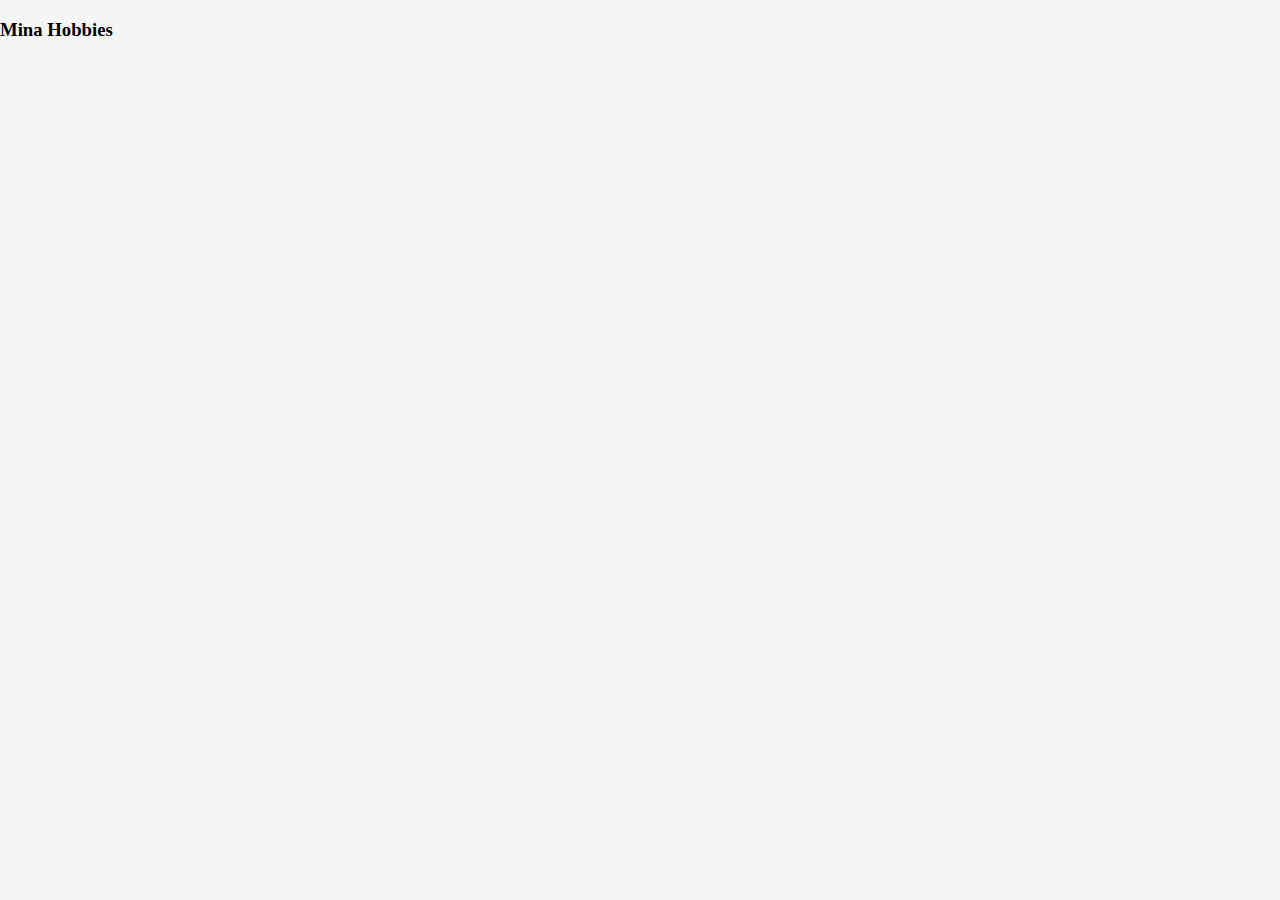
==== html/inspiration-sida.html @ 348b90f9 "Uppdatering" ====
<!DOCTYPE html>
<html lang="en">
<head>
    <meta charset="UTF-8">
    <meta http-equiv="X-UA-Compatible" content="IE=edge">
    <meta name="viewport" content="width=device-width, initial-scale=1.0">
    <link rel="stylesheet" href="/css/style.css">
    <title>Inspiration Sida</title>
</head>
<body>
    <header></header>
    <main>
        <h3><b>Mina Hobbies</b></h3>
    </main>
    <footer></footer>
</body>
</html>
---- css/style.css ----
body{
    margin: 0;
    background-color: whitesmoke;
}
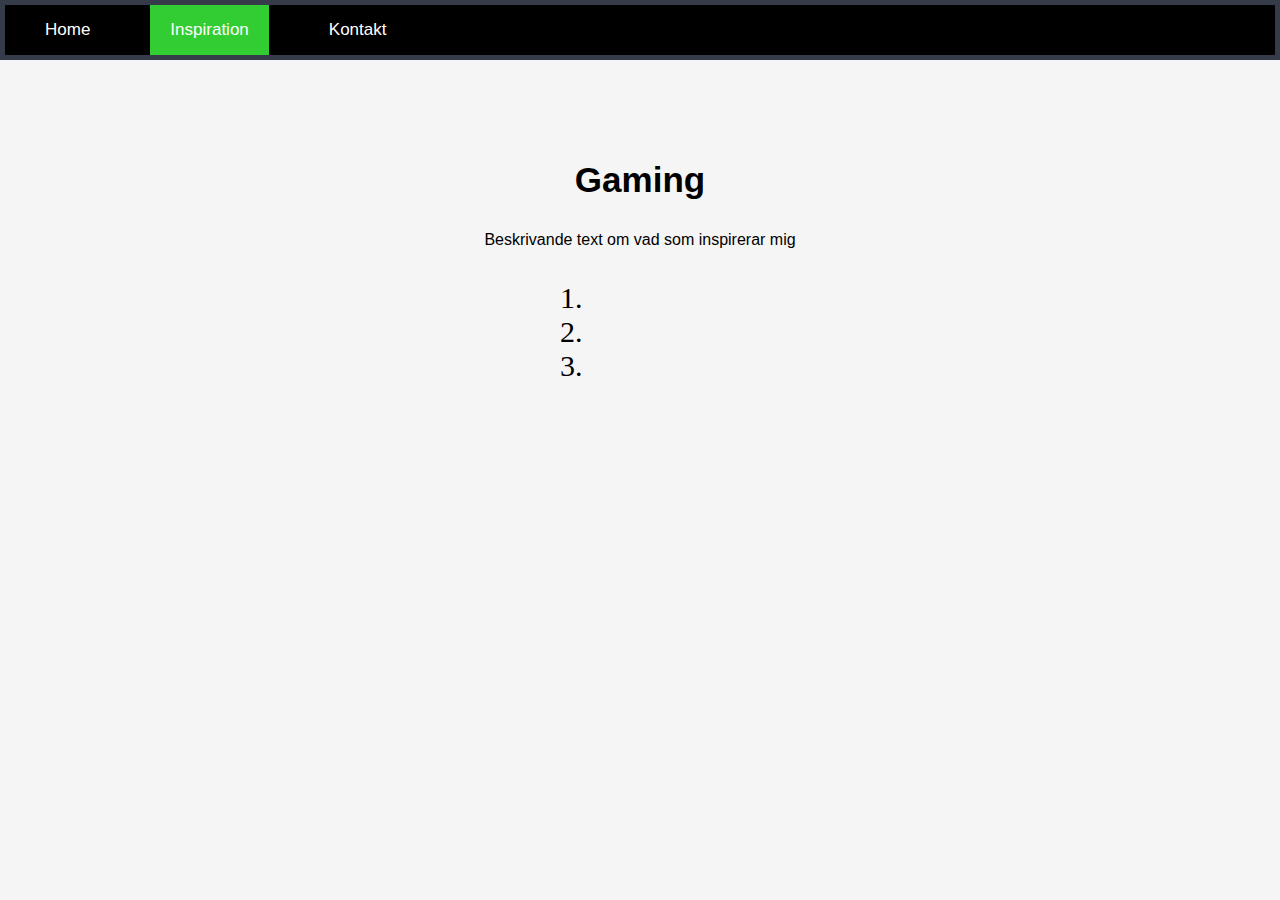
==== commit 198deb59: "Ändringar" ====
--- a/html/inspiration-sida.html
+++ b/html/inspiration-sida.html
@@ -1,17 +1,33 @@
 <!DOCTYPE html>
 <html lang="en">
-<head>
-    <meta charset="UTF-8">
-    <meta http-equiv="X-UA-Compatible" content="IE=edge">
-    <meta name="viewport" content="width=device-width, initial-scale=1.0">
-    <link rel="stylesheet" href="/css/style.css">
-    <title>Inspiration Sida</title>
-</head>
-<body>
-    <header></header>
+  <head>
+    <meta charset="UTF-8" />
+    <meta http-equiv="X-UA-Compatible" content="IE=edge" />
+    <meta name="viewport" content="width=device-width, initial-scale=1.0" />
+    <link rel="stylesheet" href="/css/style.css" />
+    <title>Inspiration</title>
+  </head>
+  <body>
+    <header>
+      <!--Navbaren ska vara här med länkar till andra sidorna-->
+      <div class="topnavbar">
+        <a href="index.html">Home</a>
+        <a class="active" href="#inspiration-sida">Inspiration</a>
+        <a href="kontakt-sida.html">Kontakt</a>
+      </div>
+    </header>
     <main>
-        <h3><b>Mina Hobbies</b></h3>
+      <h2 class="spacing"><b>Gaming</b></h2>
+      <p class="line-height">Beskrivande text om vad som inspirerar mig</p>
     </main>
+
+    <aside>
+      <ol id="lista">
+        <li><a href="#hemsida"></a></li>
+        <li><a href="#hemsida"></a></li>
+        <li><a href="#hemsida"></a></li>
+      </ol>
+    </aside>
     <footer></footer>
-</body>
-</html>+  </body>
+</html>
--- a/css/style.css
+++ b/css/style.css
@@ -2,3 +2,64 @@
     margin: 0;
     background-color: whitesmoke;
 }
+
+.topnavbar{
+    overflow: hidden;
+    background-color: black;
+    border: 5px solid #353b48;
+    font-family: Verdana, Geneva, Tahoma, sans-serif;
+}
+
+.topnavbar a{
+    float: left;
+    color: white;
+    text-align: center;
+    padding: 15px 20px;
+    text-decoration: none;
+    font-size: 17px;
+    margin-left: 20px;
+    margin-right: 20px;
+}
+
+.topnavbar a:hover{
+    background-color: #dcdde1;
+    color: black;
+}
+
+.topnavbar a.active{
+    background-color: limegreen;
+    color: white;
+}
+
+h1{
+    font-family:'Franklin Gothic Medium', 'Arial Narrow', Arial, sans-serif;
+    color:#f7b731;
+    text-align: center;
+    font-size: 40px;
+}
+
+.spacing{
+    margin-top: 100px;
+}
+
+p{
+    font-family:Verdana, Geneva, Tahoma, sans-serif;
+    text-align: center;
+    margin-left: 350px;
+    margin-right: 350px;
+}
+
+h2{
+    font-family:'Franklin Gothic Medium', 'Arial Narrow', Arial, sans-serif;
+    font-size: 35px;
+    text-align: center;
+}
+
+.line-height{
+    line-height: 1.4;
+}
+
+#lista{
+    margin-left: 550px;
+    font-size: 30px;
+}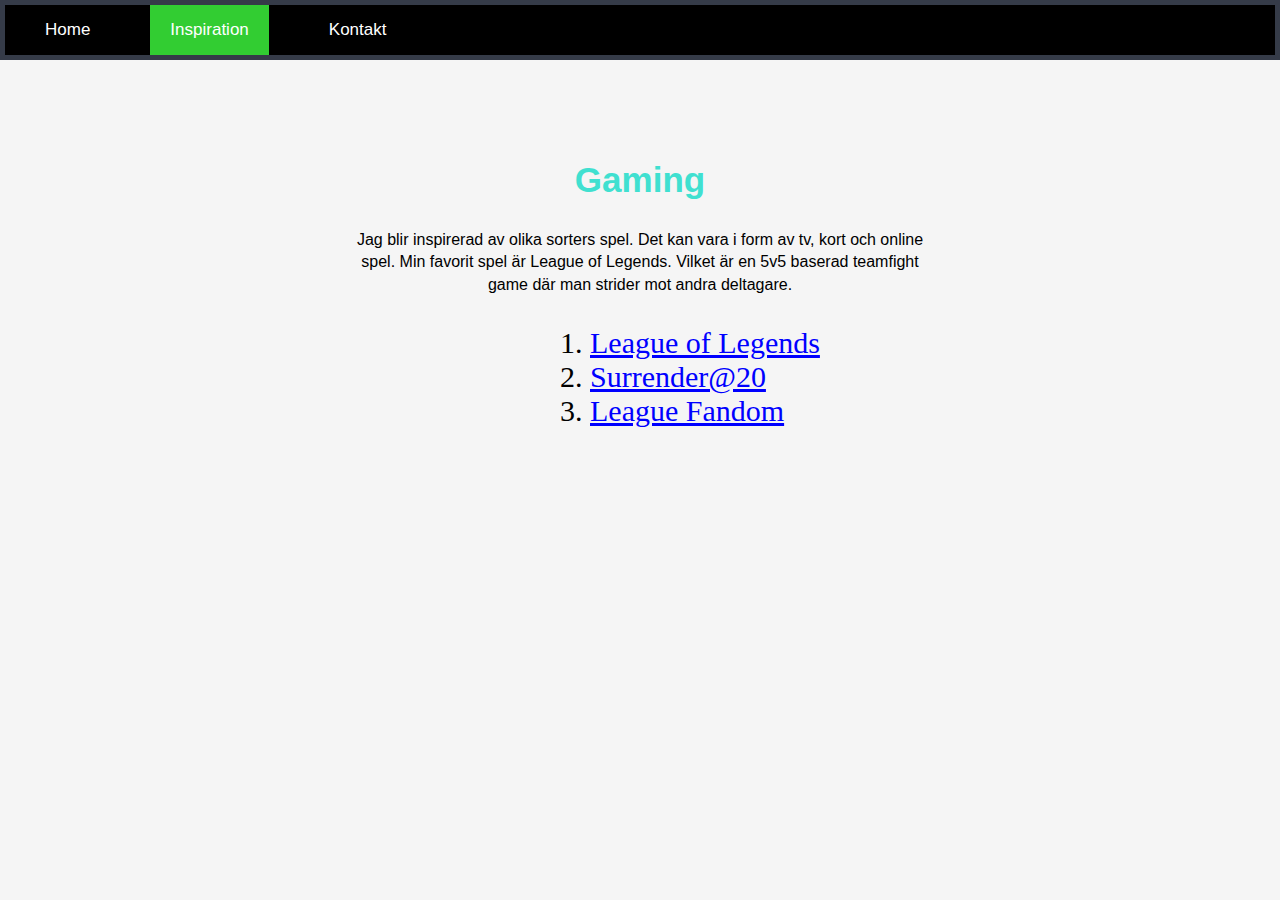
==== commit ae5359b3: "Ändringar" ====
--- a/html/inspiration-sida.html
+++ b/html/inspiration-sida.html
@@ -18,14 +18,17 @@
     </header>
     <main>
       <h2 class="spacing"><b>Gaming</b></h2>
-      <p class="line-height">Beskrivande text om vad som inspirerar mig</p>
+      <p class="line-height">Jag blir inspirerad av olika sorters spel. Det kan vara i form av tv, kort och online spel.
+        Min favorit spel är League of Legends. Vilket är en 5v5 baserad teamfight game där man strider mot andra
+        deltagare.
+      </p>
     </main>
 
     <aside>
       <ol id="lista">
-        <li><a href="#hemsida"></a></li>
-        <li><a href="#hemsida"></a></li>
-        <li><a href="#hemsida"></a></li>
+        <li><a href="https://www.leagueoflegends.com/en-gb/" target="_blank">League of Legends</a></li>
+        <li><a href="https://www.surrenderat20.net" target="_blank">Surrender@20</a></li>
+        <li><a href="https://leagueoflegends.fandom.com/wiki/Tutorial_(League_of_Legends)" target="_blank">League Fandom</a></li>
       </ol>
     </aside>
     <footer></footer>
--- a/css/style.css
+++ b/css/style.css
@@ -22,7 +22,7 @@
 }
 
 .topnavbar a:hover{
-    background-color: #dcdde1;
+    background-color: white;
     color: black;
 }
 
@@ -53,13 +53,54 @@
     font-family:'Franklin Gothic Medium', 'Arial Narrow', Arial, sans-serif;
     font-size: 35px;
     text-align: center;
+    color: turquoise;
 }
 
 .line-height{
     line-height: 1.4;
+    font-family:'Segoe UI', Tahoma, Geneva, Verdana, sans-serif;
 }
 
 #lista{
     margin-left: 550px;
     font-size: 30px;
+    font-family:Cambria, Cochin, Georgia, Times, 'Times New Roman', serif;
+}
+
+h3{
+    font-family: Verdana, Geneva, Tahoma, sans-serif;
+    text-align: center;
+    font-size: 25px;
+}
+
+form{
+    border: 5px solid black;
+    border-radius: 10px;
+    margin-left: 600px;
+    margin-right: 590px;
+    padding-left: 5px;
+    font-family:Georgia, 'Times New Roman', Times, serif;
+    font-size: 23px;
+}
+
+#knapp{
+    font-size: 50px;
+    margin-top: 10px;
+    margin-bottom: 10px;
+    font-family:'Lucida Sans', 'Lucida Sans Regular', 'Lucida Grande', 'Lucida Sans Unicode', Geneva, Verdana, sans-serif;
+}
+
+#lista a{
+    color: blue;
+}
+
+#lista a:hover{
+    color: black;
+}
+
+#picture1{
+    border: 10px solid black;
+    border-radius: 5px;
+    margin-left: 560px;
+    margin-bottom: 20px;
 }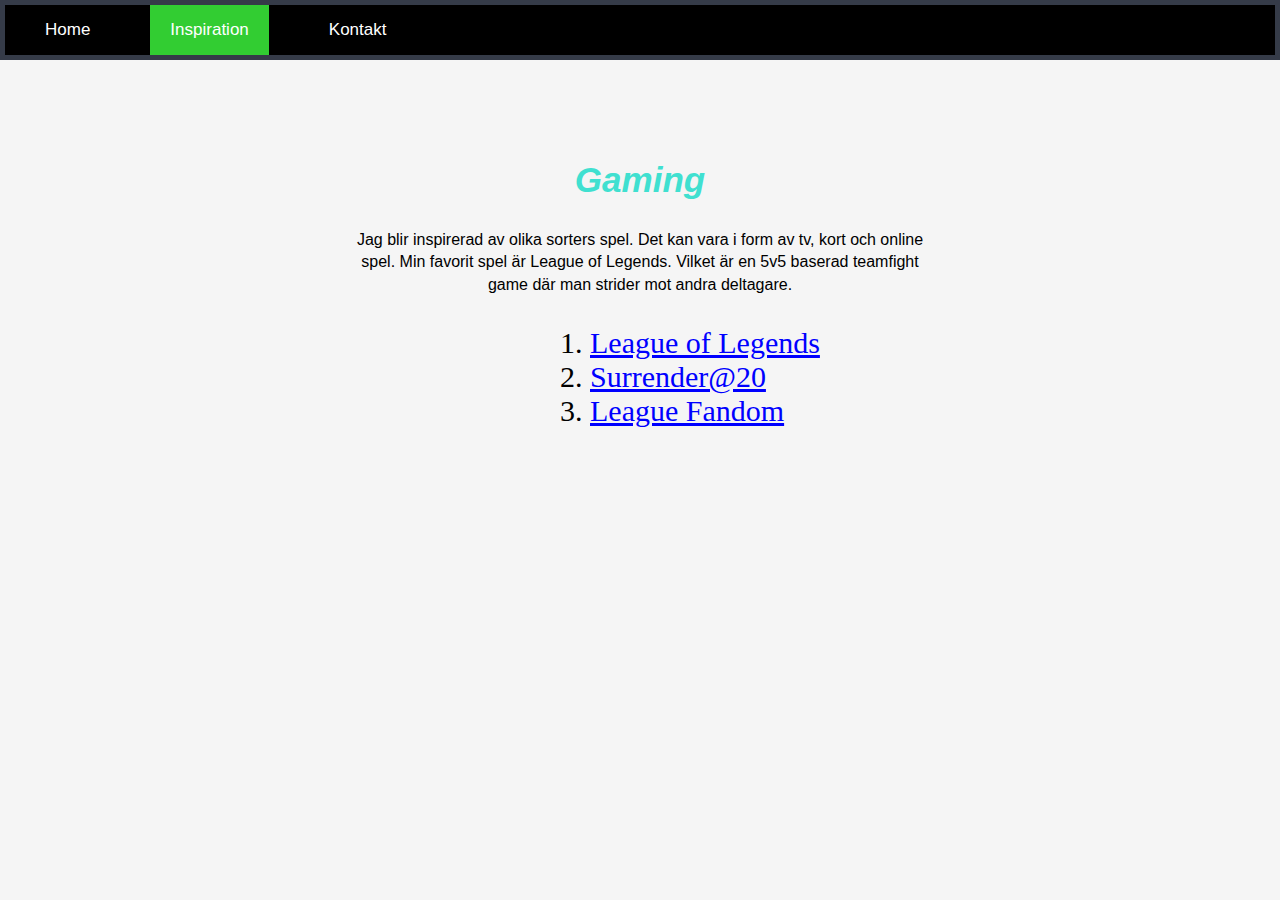
==== commit 530d2666: "Updates" ====
--- a/html/inspiration-sida.html
+++ b/html/inspiration-sida.html
@@ -17,7 +17,7 @@
       </div>
     </header>
     <main>
-      <h2 class="spacing"><b>Gaming</b></h2>
+      <h2><cite>Gaming</cite></h2>
       <p class="line-height">Jag blir inspirerad av olika sorters spel. Det kan vara i form av tv, kort och online spel.
         Min favorit spel är League of Legends. Vilket är en 5v5 baserad teamfight game där man strider mot andra
         deltagare.
@@ -31,6 +31,5 @@
         <li><a href="https://leagueoflegends.fandom.com/wiki/Tutorial_(League_of_Legends)" target="_blank">League Fandom</a></li>
       </ol>
     </aside>
-    <footer></footer>
   </body>
 </html>
--- a/css/style.css
+++ b/css/style.css
@@ -38,7 +38,7 @@
     font-size: 40px;
 }
 
-.spacing{
+main{
     margin-top: 100px;
 }
 
@@ -70,7 +70,8 @@
 h3{
     font-family: Verdana, Geneva, Tahoma, sans-serif;
     text-align: center;
-    font-size: 25px;
+    font-size: 23px;
+    color: purple;
 }
 
 form{
@@ -99,8 +100,7 @@
 }
 
 #picture1{
-    border: 10px solid black;
-    border-radius: 5px;
     margin-left: 560px;
+    margin-right: 552px;
     margin-bottom: 20px;
 }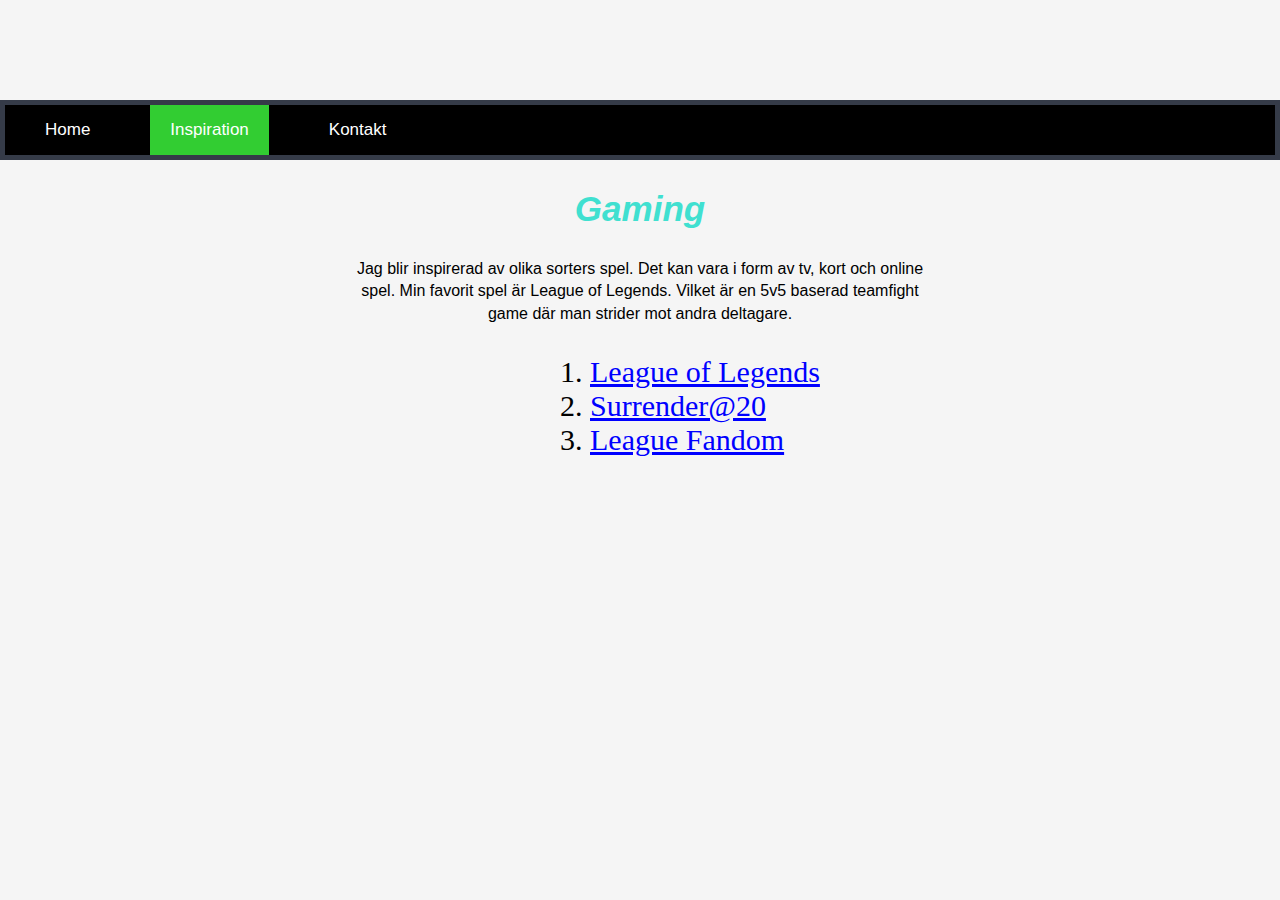
==== commit eb5106c0: "Updates" ====
--- a/html/inspiration-sida.html
+++ b/html/inspiration-sida.html
@@ -4,11 +4,11 @@
     <meta charset="UTF-8" />
     <meta http-equiv="X-UA-Compatible" content="IE=edge" />
     <meta name="viewport" content="width=device-width, initial-scale=1.0" />
-    <link rel="stylesheet" href="/css/style.css" />
+    <link rel="stylesheet" href="../css/style.css" />
     <title>Inspiration</title>
   </head>
   <body>
-    <header>
+    <header class="spacing">
       <!--Navbaren ska vara här med länkar till andra sidorna-->
       <div class="topnavbar">
         <a href="index.html">Home</a>
--- a/css/style.css
+++ b/css/style.css
@@ -38,7 +38,7 @@
     font-size: 40px;
 }
 
-main{
+.spacing{
     margin-top: 100px;
 }
 
